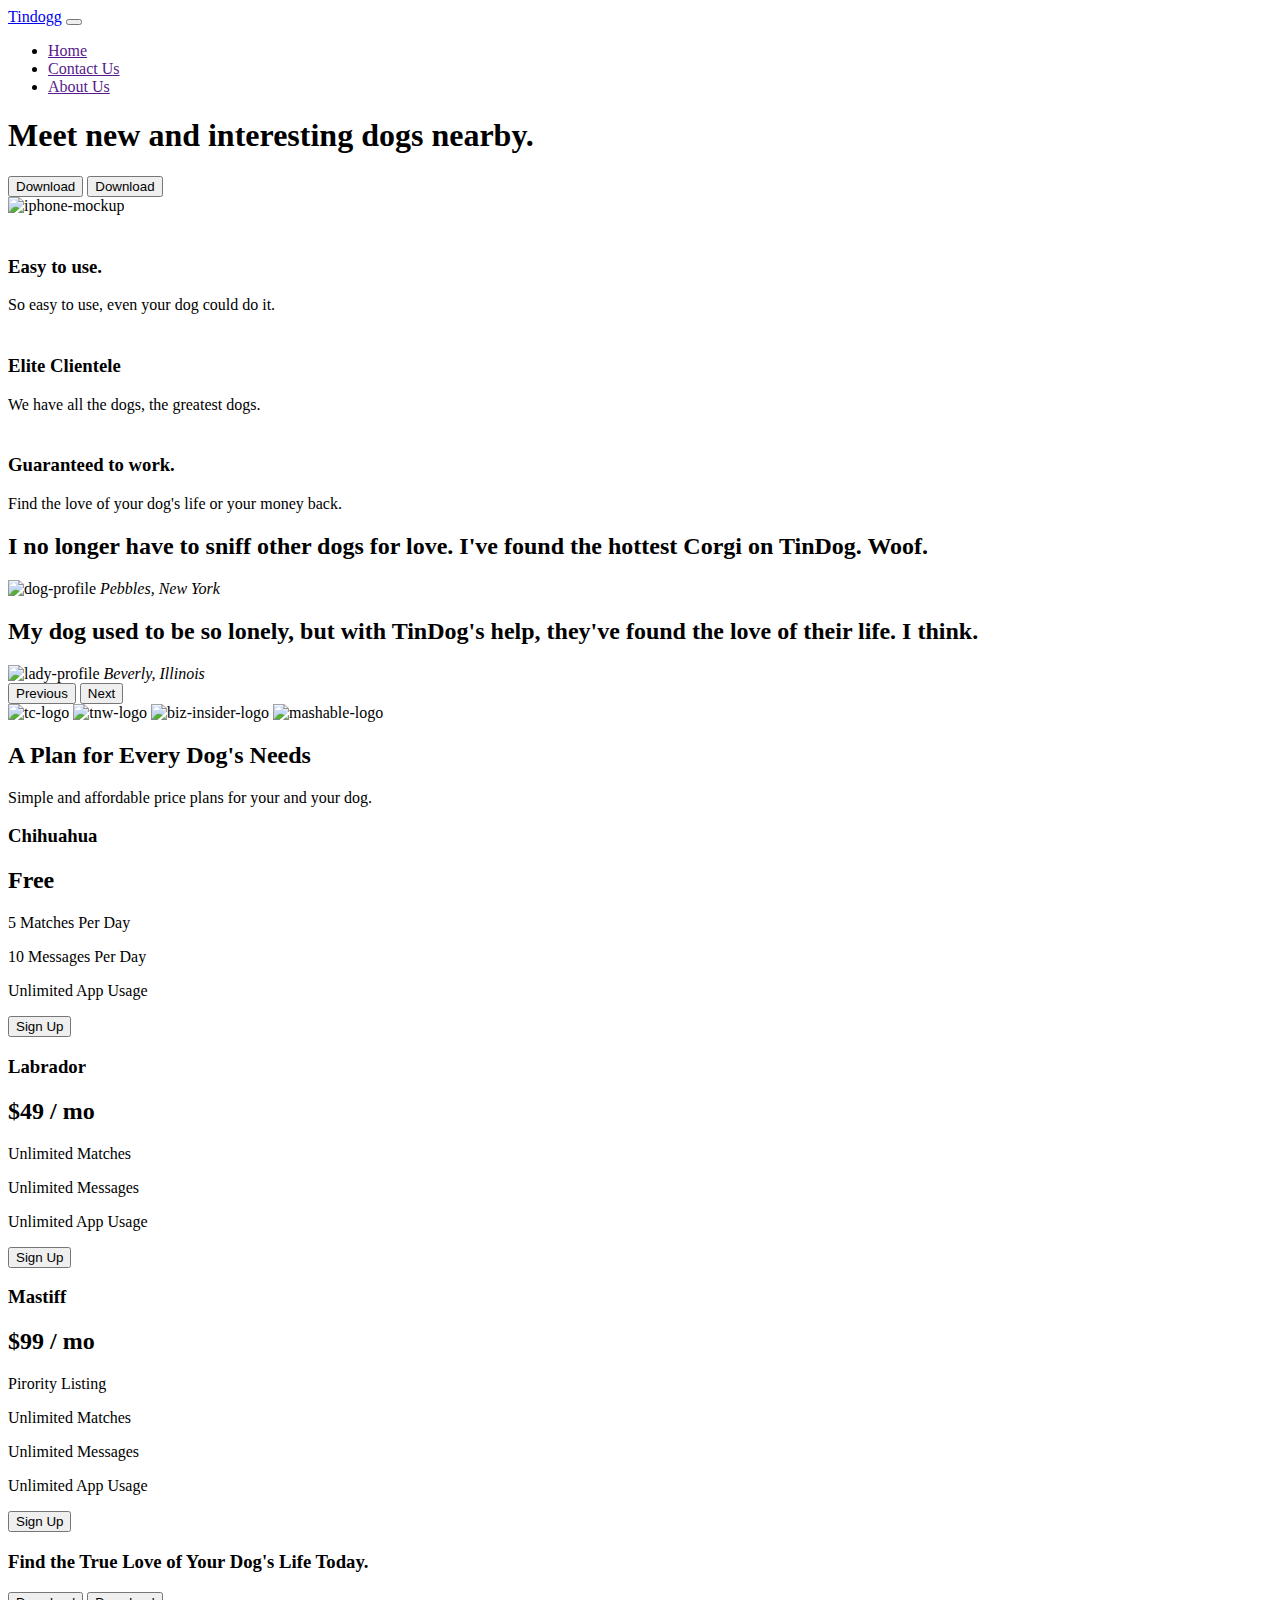
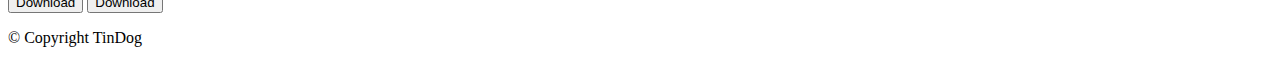
==== index.html @ 3a25e8f9 "Add files via upload" ====
<!DOCTYPE html>
<html>

<head>
  <title>TinDog</title>
  <link rel="preconnect" href="https://fonts.googleapis.com">
  <link rel="preconnect" href="https://fonts.gstatic.com" crossorigin>
  <link href="https://fonts.googleapis.com/css2?family=Oleo+Script:wght@700&family=Oswald&family=Ubuntu&display=swap" rel="stylesheet">
  <!-- bootstrap link has to go above your own CSS link -->
  <link href="https://cdn.jsdelivr.net/npm/bootstrap@5.2.0-beta1/dist/css/bootstrap.min.css" rel="stylesheet" integrity="sha384-0evHe/X+R7YkIZDRvuzKMRqM+OrBnVFBL6DOitfPri4tjfHxaWutUpFmBp4vmVor" crossorigin="anonymous">
  <script src="https://cdn.jsdelivr.net/npm/bootstrap@5.2.0-beta1/dist/js/bootstrap.min.js" integrity="sha384-kjU+l4N0Yf4ZOJErLsIcvOU2qSb74wXpOhqTvwVx3OElZRweTnQ6d31fXEoRD1Jy" crossorigin="anonymous"></script>
  <link rel="stylesheet" href="styles.css">
  <script src="https://kit.fontawesome.com/2233633109.js" crossorigin="anonymous"></script>


</head>

<body>

  <section id="title">




    <div class = "container-fluid">


      <!-- Nav Bar -->
      <nav class="navbar navbar-expand-lg navbar-dark">
        <a class="navbar-brand" href=" ">Tindogg</a>
        <button class="navbar-toggler" type="button" data-bs-toggle="collapse" data-bs-target="#navbarTogglerDemo01" aria-controls="navbarTogglerDemo01" aria-expanded="false" aria-label="Toggle navigation">
          <span class="navbar-toggler-icon"></span>

        </button>
        <div class="collapse - navbar-collapse" id="navbarTogglerDemo01">

          <ul class="navbar-nav ms-auto">
            <li>
              <a class="nav-link" href="">Home</a>
            </li>
            <li class="nav-item">
              <a class="nav-link" href="">Contact Us</a>
            </li>
            <li>
              <a class="nav-link" href="">About Us</a>
            </li>
          </ul>
        </div>
      </nav>
      <!--End Navbar -->





      <!-- Title -->

      <!-- there has to be a row for the bootstrap code to work  -->
      <div class="row">

        <div class="col-lg-6">
          <h1>Meet new and interesting dogs nearby.</h1>
        <button type="button" class="btn btn-outline-light btn-lg download-button"><i class="fa-brands fa-apple"></i>Download</button>

        <button type="button" class="btn btn-dark btn-lg download-button"> <i class="fa-brands fa-google-play"></i> Download</button>
        </div>
        <div class="col-lg-6">
          <img class="title-image" src="images/iphone6.png" alt="iphone-mockup">
        </div>

      </div>

    </div>

  </section>


  <!-- Features -->

  <section id="features">
<div class = "row">
  <div class = "feature-box col-lg-4">
    <h3><i class="fa-solid fa-circle-check icon"></i><br />Easy to use.</h3>
    <p>So easy to use, even your dog could do it.</p>
  </div>

  <div class = "feature-box col-lg-4">
    <h3><i class="fa-solid fa-bullseye icon"></i><br />Elite Clientele</h3>
    <p>We have all the dogs, the greatest dogs.</p>
  </div>

  <div class = "feature-box col-lg-4">
    <h3><i class="fa-solid fa-heart icon"></i><br />Guaranteed to work.</h3>
    <p>Find the love of your dog's life or your money back.</p>
  </div>
</div>



  </section>


  <!-- Testimonials -->

  <section id="testimonials">

    <div id="Testimonial-Buttons" class="carousel slide" data-bs-ride="carousel">
  <div class="carousel-inner">
    <div class="carousel-item active">
      <h2>I no longer have to sniff other dogs for love. I've found the hottest Corgi on TinDog. Woof.</h2>
      <img class = "dogpic" src="images/dog-img.jpg" alt="dog-profile">
      <em>Pebbles, New York</em>
    </div>
    <div class="carousel-item">
      <h2 class="testimonial-text">My dog used to be so lonely, but with TinDog's help, they've found the love of their life. I think.</h2>
      <img class="dogpic" src="images/lady-img.jpg" alt="lady-profile">
      <em>Beverly, Illinois</em>
    </div>
  </div>
  <button class="carousel-control-prev" type="button" data-bs-target="#Testimonial-Buttons" data-bs-slide="prev">
    <span class="carousel-control-prev-icon" aria-hidden="true"></span>
    <span class="visually-hidden">Previous</span>
  </button>
  <button class="carousel-control-next" type="button" data-bs-target="#Testimonial-Buttons" data-bs-slide="next">
    <span class="carousel-control-next-icon"></span>
    <span class="visually-hidden">Next</span>
  </button>
</div>


  </section>


  <!-- Press -->

  <section id="press">
    <img class = "presslogo" src="images/techcrunch.png" alt="tc-logo">
    <img class = "presslogo" src="images/tnw.png" alt="tnw-logo">
    <img class = "presslogo" src="images/bizinsider.png" alt="biz-insider-logo">
    <img class = "presslogo" src="images/mashable.png" alt="mashable-logo">

  </section>


  <!-- Pricing -->

  <section id="pricing">

    <h2>A Plan for Every Dog's Needs</h2>
    <p>Simple and affordable price plans for your and your dog.</p>


    <h3>Chihuahua</h3>
    <h2>Free</h2>
    <p>5 Matches Per Day</p>
    <p>10 Messages Per Day</p>
    <p>Unlimited App Usage</p>
    <button type="button">Sign Up</button>


    <h3>Labrador</h3>
    <h2>$49 / mo</h2>
    <p>Unlimited Matches</p>
    <p>Unlimited Messages</p>
    <p>Unlimited App Usage</p>
    <button type="button">Sign Up</button>


    <h3>Mastiff</h3>
    <h2>$99 / mo</h2>
    <p>Pirority Listing</p>
    <p>Unlimited Matches</p>
    <p>Unlimited Messages</p>
    <p>Unlimited App Usage</p>
    <button type="button">Sign Up</button>

  </section>



  <!-- Call to Action -->

  <section id="cta">

    <h3>Find the True Love of Your Dog's Life Today.</h3>
    <button type="button">Download</button>
    <button type="button">Download</button>

  </section>


  <!-- Footer -->

  <footer id="footer">

    <p>© Copyright TinDog</p>

  </footer>


</body>

</html>
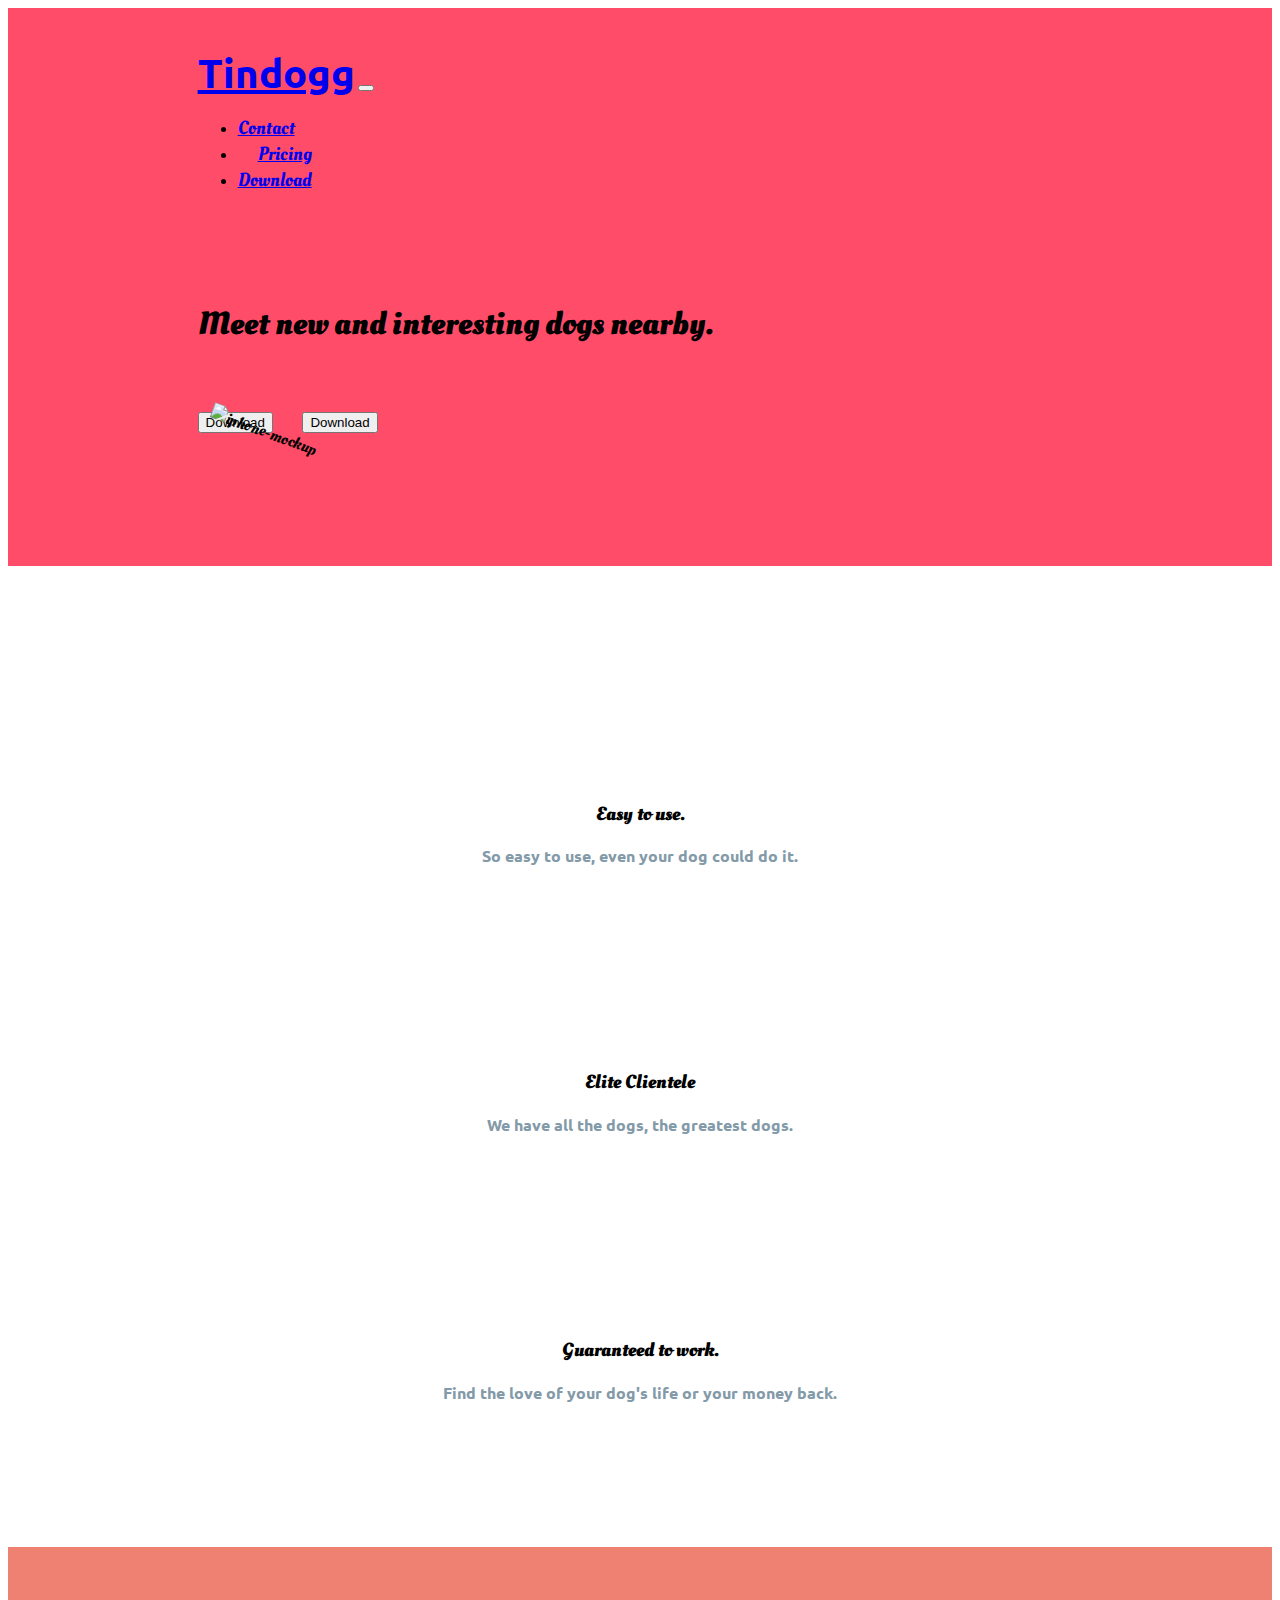
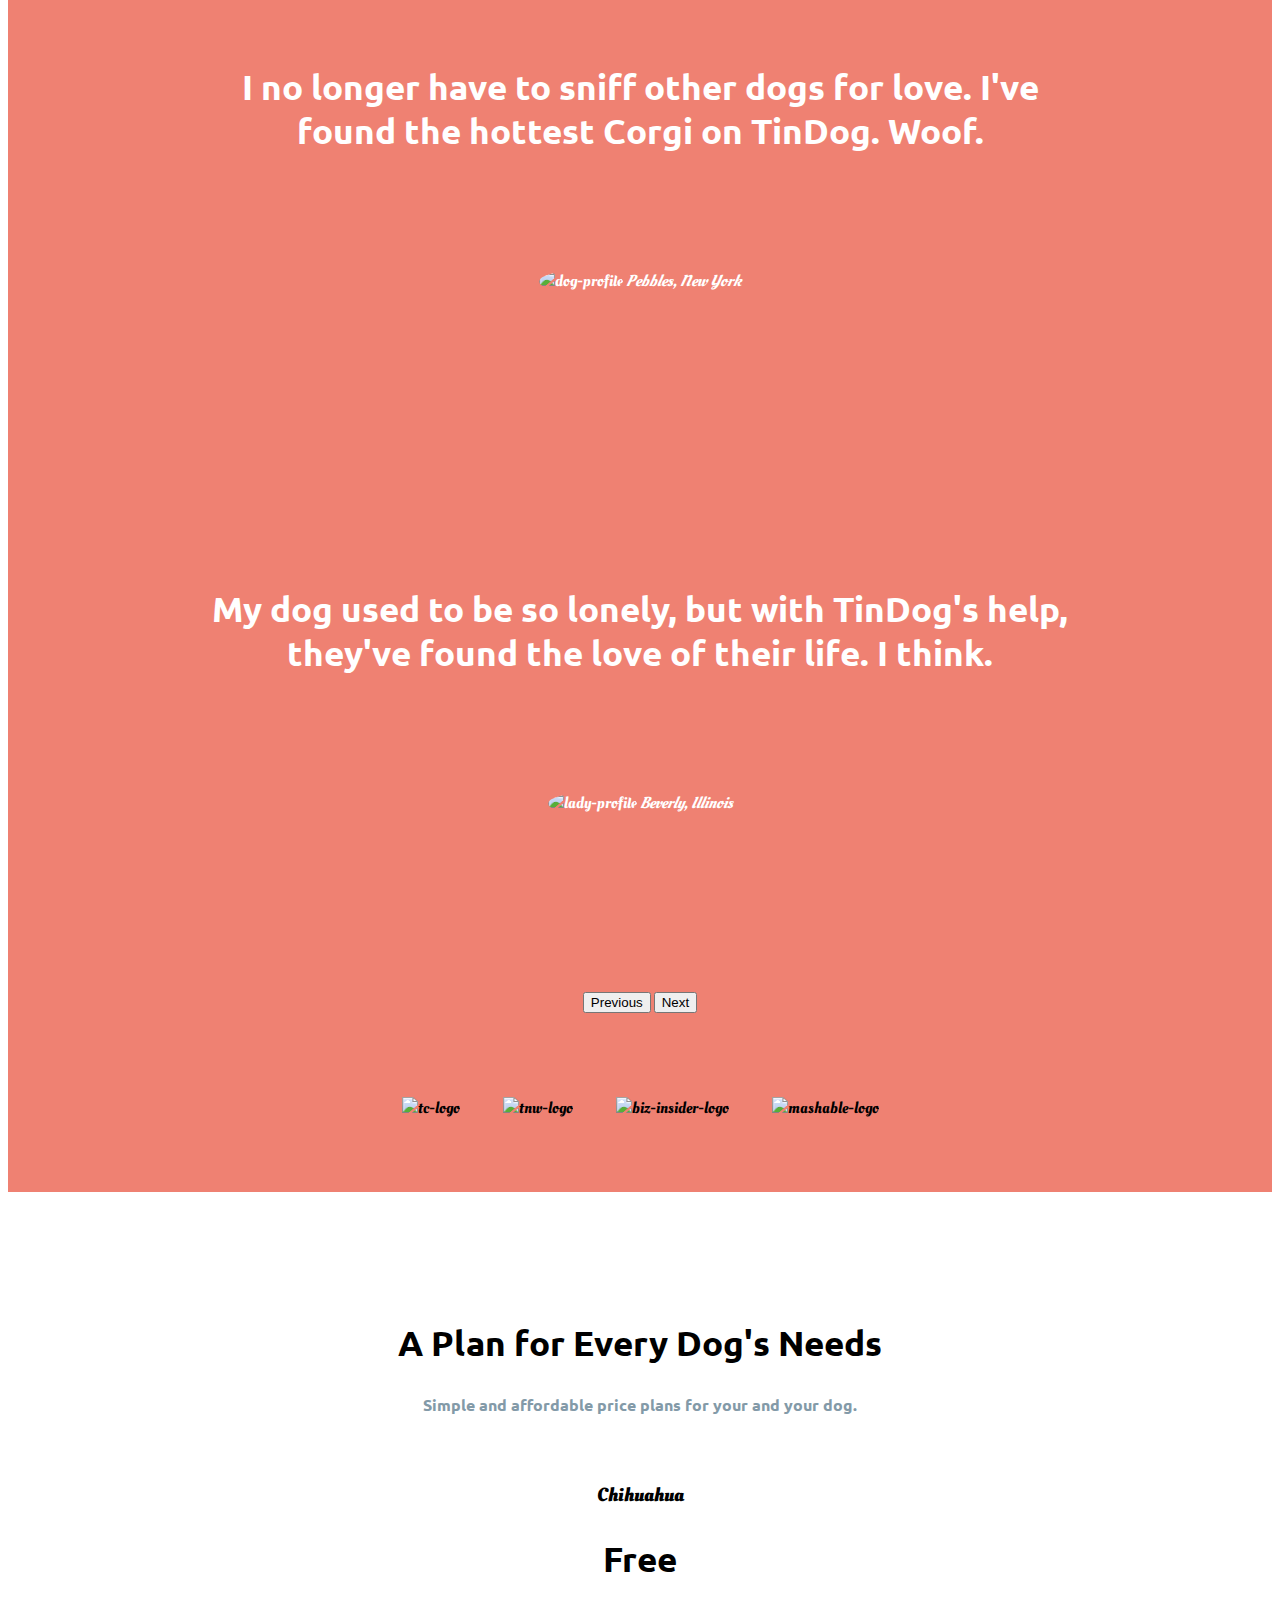
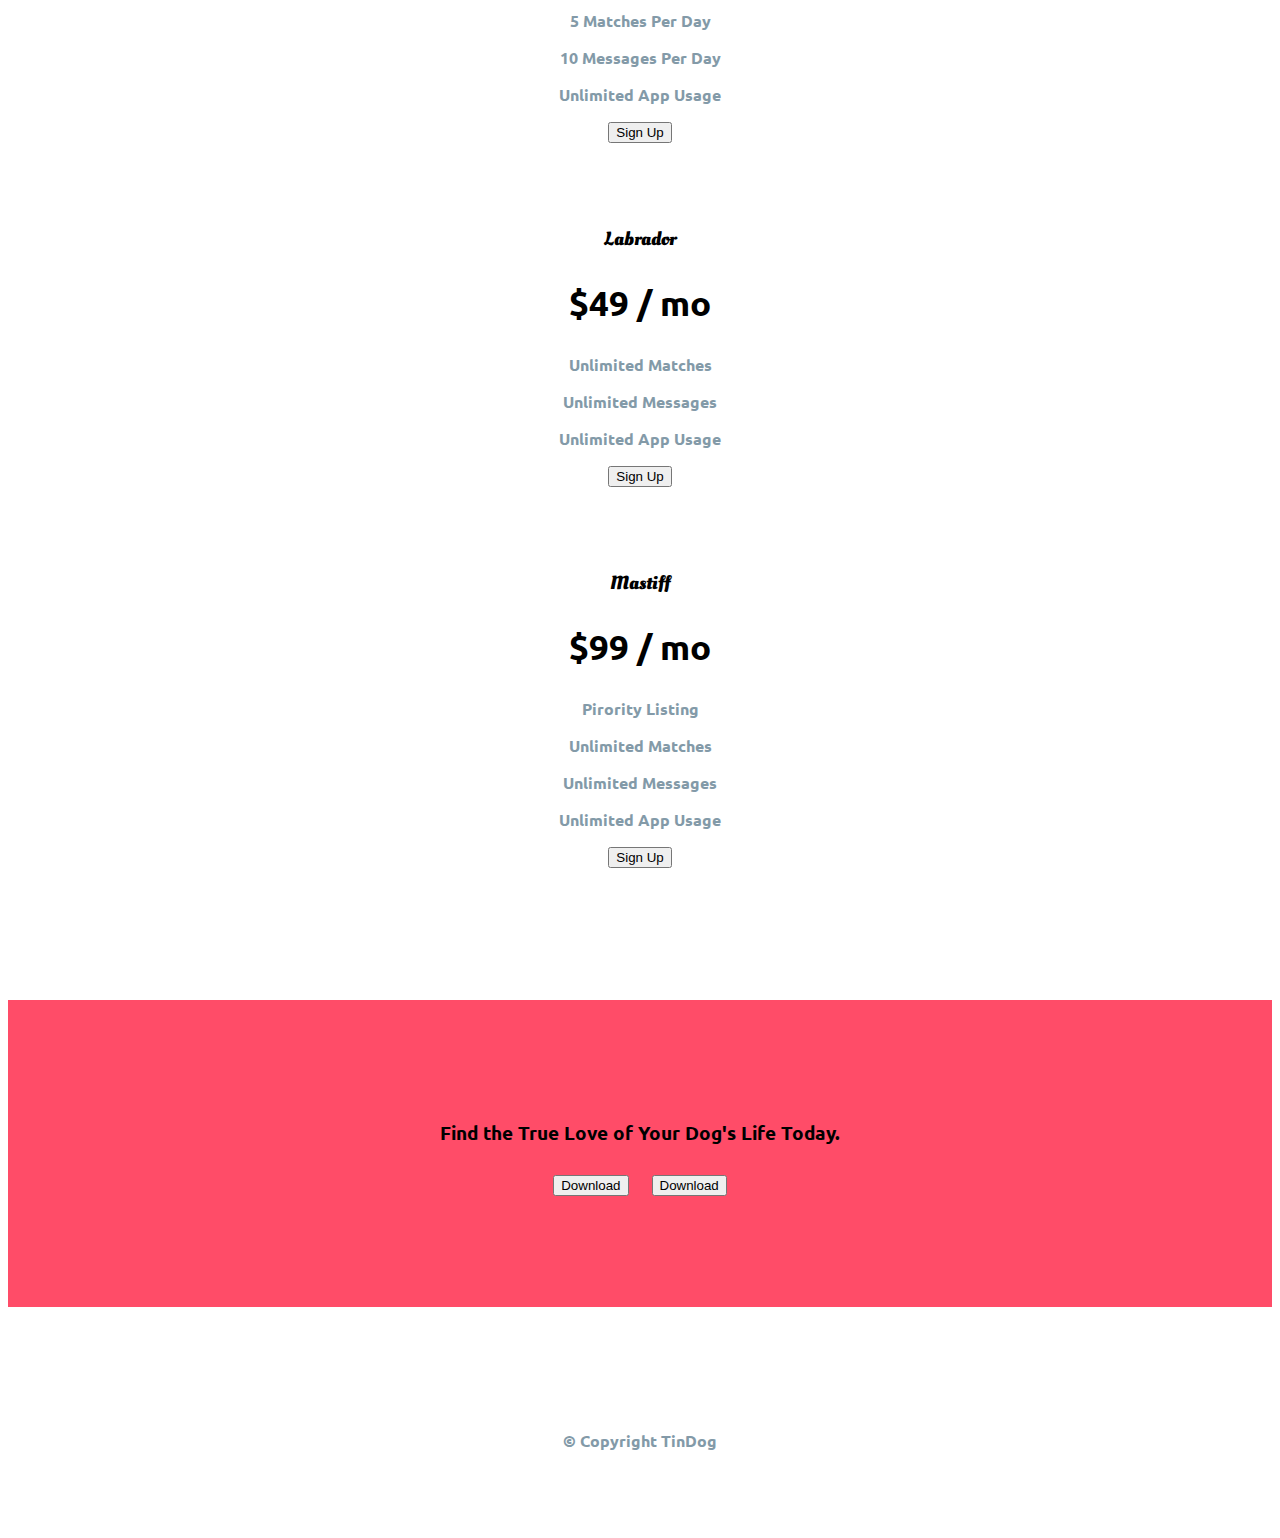
==== commit f575feee: "Add files via upload" ====
--- a/index.html
+++ b/index.html
@@ -19,10 +19,7 @@
 
   <section id="title">
 
-
-
-
-    <div class = "container-fluid">
+    <div class="container-fluid">
 
 
       <!-- Nav Bar -->
@@ -36,13 +33,13 @@
 
           <ul class="navbar-nav ms-auto">
             <li>
-              <a class="nav-link" href="">Home</a>
+              <a class="nav-link" href="#footer">Contact</a>
             </li>
             <li class="nav-item">
-              <a class="nav-link" href="">Contact Us</a>
+              <a class="nav-link" href="#pricing">Pricing</a>
             </li>
             <li>
-              <a class="nav-link" href="">About Us</a>
+              <a class="nav-link" href="#cta">Download</a>
             </li>
           </ul>
         </div>
@@ -59,13 +56,13 @@
       <div class="row">
 
         <div class="col-lg-6">
-          <h1>Meet new and interesting dogs nearby.</h1>
-        <button type="button" class="btn btn-outline-light btn-lg download-button"><i class="fa-brands fa-apple"></i>Download</button>
-
-        <button type="button" class="btn btn-dark btn-lg download-button"> <i class="fa-brands fa-google-play"></i> Download</button>
-        </div>
-        <div class="col-lg-6">
-          <img class="title-image" src="images/iphone6.png" alt="iphone-mockup">
+          <h1 class - "big-heading">Meet new and interesting dogs nearby.</h1>
+          <button type="button" class="btn btn-outline-light btn-lg download-button"><i class="fa-brands fa-apple"></i>Download</button>
+
+          <button type="button" class="btn btn-dark btn-lg download-button"> <i class="fa-brands fa-google-play"></i> Download</button>
+        </div>
+        <div class="col-lg-6 image-iphone">
+          <img class="title-image" src="iphone6.png" alt="iphone-mockup">
         </div>
 
       </div>
@@ -78,101 +75,132 @@
   <!-- Features -->
 
   <section id="features">
+    <div class="row">
+      <div class="feature-box col-lg-4">
+        <h3><i class="fa-solid fa-circle-check icon"></i><br />Easy to use.</h3>
+        <p>So easy to use, even your dog could do it.</p>
+      </div>
+
+      <div class="feature-box col-lg-4">
+        <h3><i class="fa-solid fa-bullseye icon"></i><br />Elite Clientele</h3>
+        <p>We have all the dogs, the greatest dogs.</p>
+      </div>
+
+      <div class="feature-box col-lg-4">
+        <h3><i class="fa-solid fa-heart icon"></i><br />Guaranteed to work.</h3>
+        <p>Find the love of your dog's life or your money back.</p>
+      </div>
+    </div>
+
+
+
+  </section>
+
+
+  <!-- Testimonials -->
+
+  <section id="testimonials">
+
+    <div id="Testimonial-Buttons" class="carousel slide" data-bs-ride="carousel">
+      <div class="carousel-inner">
+        <div class="carousel-item active">
+          <h2>I no longer have to sniff other dogs for love. I've found the hottest Corgi on TinDog. Woof.</h2>
+          <img class="dogpic" src="dog-img.jpg" alt="dog-profile">
+          <em>Pebbles, New York</em>
+        </div>
+        <div class="carousel-item">
+          <h2 class="testimonial-text">My dog used to be so lonely, but with TinDog's help, they've found the love of their life. I think.</h2>
+          <img class="dogpic" src="lady-img.jpg" alt="lady-profile">
+          <em>Beverly, Illinois</em>
+        </div>
+      </div>
+      <button class="carousel-control-prev" type="button" data-bs-target="#Testimonial-Buttons" data-bs-slide="prev">
+        <span class="carousel-control-prev-icon" aria-hidden="true"></span>
+        <span class="visually-hidden">Previous</span>
+      </button>
+      <button class="carousel-control-next" type="button" data-bs-target="#Testimonial-Buttons" data-bs-slide="next">
+        <span class="carousel-control-next-icon"></span>
+        <span class="visually-hidden">Next</span>
+      </button>
+    </div>
+
+
+  </section>
+
+
+  <!-- Press -->
+
+  <section id="press">
+    <img class="presslogo" src="techcrunch.png" alt="tc-logo">
+    <img class="presslogo" src="tnw.png" alt="tnw-logo">
+    <img class="presslogo" src="bizinsider.png" alt="biz-insider-logo">
+    <img class="presslogo" src="mashable.png" alt="mashable-logo">
+
+  </section>
+
+
+  <!-- Pricing -->
+
+  <section id="pricing">
+
+    <h2>A Plan for Every Dog's Needs</h2>
+    <p>Simple and affordable price plans for your and your dog.</p>
 <div class = "row">
-  <div class = "feature-box col-lg-4">
-    <h3><i class="fa-solid fa-circle-check icon"></i><br />Easy to use.</h3>
-    <p>So easy to use, even your dog could do it.</p>
+  <div class = "pricing-colomn col-lg-4">
+    <div class="card">
+      <div class="card-header">
+        <h3>
+          Chihuahua
+        </h3>
+      </div>
+      <div class="card-body">
+        <h1>
+          <h2>Free</h2>
+          <p>5 Matches Per Day</p>
+          <p>10 Messages Per Day</p>
+          <p>Unlimited App Usage</p>
+          <button class = "w-100 btn btn-lg btn-block btn-outlin-dark" type="button" >Sign Up</button>
+        </h1>
+      </div>
+    </div>
   </div>
 
-  <div class = "feature-box col-lg-4">
-    <h3><i class="fa-solid fa-bullseye icon"></i><br />Elite Clientele</h3>
-    <p>We have all the dogs, the greatest dogs.</p>
-  </div>
-
-  <div class = "feature-box col-lg-4">
-    <h3><i class="fa-solid fa-heart icon"></i><br />Guaranteed to work.</h3>
-    <p>Find the love of your dog's life or your money back.</p>
+<div class = "pricing-colomn col-lg-4 col-md-6">
+  <div class="card">
+    <div class="card-header">
+
+      <h3>Labrador</h3>
+    </div>
+    <div class="card-body">
+
+      <h2>$49 / mo</h2>
+      <p>Unlimited Matches</p>
+      <p>Unlimited Messages</p>
+      <p>Unlimited App Usage</p>
+      <button class = "w-100 btn btn-lg btn-block btn-dark" type="button" >Sign Up</button>
+
+    </div>
   </div>
 </div>
 
-
-
-  </section>
-
-
-  <!-- Testimonials -->
-
-  <section id="testimonials">
-
-    <div id="Testimonial-Buttons" class="carousel slide" data-bs-ride="carousel">
-  <div class="carousel-inner">
-    <div class="carousel-item active">
-      <h2>I no longer have to sniff other dogs for love. I've found the hottest Corgi on TinDog. Woof.</h2>
-      <img class = "dogpic" src="images/dog-img.jpg" alt="dog-profile">
-      <em>Pebbles, New York</em>
-    </div>
-    <div class="carousel-item">
-      <h2 class="testimonial-text">My dog used to be so lonely, but with TinDog's help, they've found the love of their life. I think.</h2>
-      <img class="dogpic" src="images/lady-img.jpg" alt="lady-profile">
-      <em>Beverly, Illinois</em>
+<div class = "pricing-colomn col-lg-4 col-md-6">
+  <div class="card">
+    <div class="card-header">
+      <h3>Mastiff</h3>
+    </div>
+    <div class="card-body">
+      <h2>$99 / mo</h2>
+      <p>Pirority Listing</p>
+      <p>Unlimited Matches</p>
+      <p>Unlimited Messages</p>
+      <p>Unlimited App Usage</p>
+      <button class = "w-100 btn btn-lg btn-block btn-dark" type="button" >Sign Up</button>
     </div>
   </div>
-  <button class="carousel-control-prev" type="button" data-bs-target="#Testimonial-Buttons" data-bs-slide="prev">
-    <span class="carousel-control-prev-icon" aria-hidden="true"></span>
-    <span class="visually-hidden">Previous</span>
-  </button>
-  <button class="carousel-control-next" type="button" data-bs-target="#Testimonial-Buttons" data-bs-slide="next">
-    <span class="carousel-control-next-icon"></span>
-    <span class="visually-hidden">Next</span>
-  </button>
 </div>
 
-
-  </section>
-
-
-  <!-- Press -->
-
-  <section id="press">
-    <img class = "presslogo" src="images/techcrunch.png" alt="tc-logo">
-    <img class = "presslogo" src="images/tnw.png" alt="tnw-logo">
-    <img class = "presslogo" src="images/bizinsider.png" alt="biz-insider-logo">
-    <img class = "presslogo" src="images/mashable.png" alt="mashable-logo">
-
-  </section>
-
-
-  <!-- Pricing -->
-
-  <section id="pricing">
-
-    <h2>A Plan for Every Dog's Needs</h2>
-    <p>Simple and affordable price plans for your and your dog.</p>
-
-
-    <h3>Chihuahua</h3>
-    <h2>Free</h2>
-    <p>5 Matches Per Day</p>
-    <p>10 Messages Per Day</p>
-    <p>Unlimited App Usage</p>
-    <button type="button">Sign Up</button>
-
-
-    <h3>Labrador</h3>
-    <h2>$49 / mo</h2>
-    <p>Unlimited Matches</p>
-    <p>Unlimited Messages</p>
-    <p>Unlimited App Usage</p>
-    <button type="button">Sign Up</button>
-
-
-    <h3>Mastiff</h3>
-    <h2>$99 / mo</h2>
-    <p>Pirority Listing</p>
-    <p>Unlimited Matches</p>
-    <p>Unlimited Messages</p>
-    <p>Unlimited App Usage</p>
-    <button type="button">Sign Up</button>
+</div>
+
 
   </section>
 
@@ -182,9 +210,9 @@
 
   <section id="cta">
 
-    <h3>Find the True Love of Your Dog's Life Today.</h3>
-    <button type="button">Download</button>
-    <button type="button">Download</button>
+    <h3 class = "footer">Find the True Love of Your Dog's Life Today.</h3>
+    <button class = "btn btn-md btn-block btn-light footer-btn" type="button" >Download</button>
+    <button class = "btn btn-md btn-outline-dark footer-btn" type="button">Download</button>
 
   </section>
 
@@ -192,6 +220,10 @@
   <!-- Footer -->
 
   <footer id="footer">
+    <i class="fa-brands fa-instagram icon-ft"></i>
+    <i class="fa-brands fa-twitter icon-ft"></i>
+    <i class="fa-brands fa-facebook icon-ft"></i>
+    <i class="fa-regular fa-envelope icon-ft"></i>
 
     <p>© Copyright TinDog</p>
 
--- a/styles.css
+++ b/styles.css
@@ -0,0 +1,188 @@
+body {
+  font-family: "Oleo Script"
+}
+
+
+
+h2{
+  font-family: "Ubuntu";
+  font-weight: bold;
+  font-size: 2.2rem;
+}
+
+p {
+  color: #839AA8;
+  font-family: Ubuntu;
+  font-weight: bold;
+}
+
+/* HEADINGS */
+.big-heading {
+  font-family: "Oleo Script";
+  font-size: 4rem;
+  line-height: 1.3;
+
+}
+
+
+#title {
+  background-color: #ff4c68
+}
+
+
+
+.container-fluid {
+/** 3% padding to the top and bottom and 15% to the left and the right **/
+  padding: 3% 15% 7%;
+
+}
+
+/* Navigation Bar  */
+
+.navbar {
+ padding: 0 0 4.5rem;
+}
+
+
+.navbar-brand {
+  font-family: "Ubuntu";
+  font-size: 2.5rem;
+  font-weight: bold;
+}
+
+.nav-item {
+  padding: 0 20px ;
+}
+
+.nav-link {
+  font-size : 1.2rem;
+}
+  /* Download Buttons */
+.download-button{
+  margin: 5% 3% 5% 0 ;
+}
+
+/* Title Images */
+.image-iphone {
+  position: relative;
+}
+
+ .title-image {
+  width: 50%;
+  transform: rotate(20deg);
+  position: absolute;
+}
+
+
+/* FEATURE BOXXX */
+#features {
+  padding: 7% 15%;
+  background-color: white;
+  position: relative;
+}
+
+
+
+.feature-box {
+  text-align: center;
+  padding: 4.5%
+}
+
+.icon {
+font-size: 4rem ;
+color: #ef8172;
+padding : 7% 0%
+}
+
+.icon:hover{
+  color: #F94C66;
+}
+
+
+/* THE TESTIMONIAL SECTION  */
+
+#testimonials {
+  text-align:center;
+  background-color: #ef8172;
+  color : #fff;
+}
+.dogpic {
+  padding: 10% 0;
+  border-radius: 100%;
+}
+#press {
+  background-color: #ef8172;
+  text-align: center;
+  padding: 5% 5%;
+}
+
+.presslogo {
+  width : 13%;
+  margin: 20px 20px 10px 20px;
+}
+
+.carousel-item {
+  padding: 7% 15%;
+}
+
+
+/* PRICING SECTIONNNNNNN */
+
+
+
+#pricing {
+padding:100px;
+text-align: center;
+
+}
+
+.pricing-colomn {
+  padding: 3% 2%;
+}
+
+
+@media (max-width : 1200px){
+
+h1 {
+  text-align: center;
+  color: #fff;
+}
+.title-image {
+   position: static;
+   transform: rotate(0);
+
+
+}
+}
+
+
+
+/* CALL TO ACTION */
+
+#cta {
+  background-color: #ff4c68;
+  text-align: center;
+  padding: 8%;
+}
+.footer {
+  font-family: "Ubuntu";
+  font-weight : bold;
+}
+
+.footer-btn {
+ margin: 10px ;
+}
+
+#footer {
+  text-align: center;
+  padding: 5% 0;
+}
+
+/* FOOTER ICONS */
+.icon-ft {
+  padding: 3% 2%;
+  font-size: 2rem;
+}
+.icon-ft:hover {
+  color: #ef8172
+}
